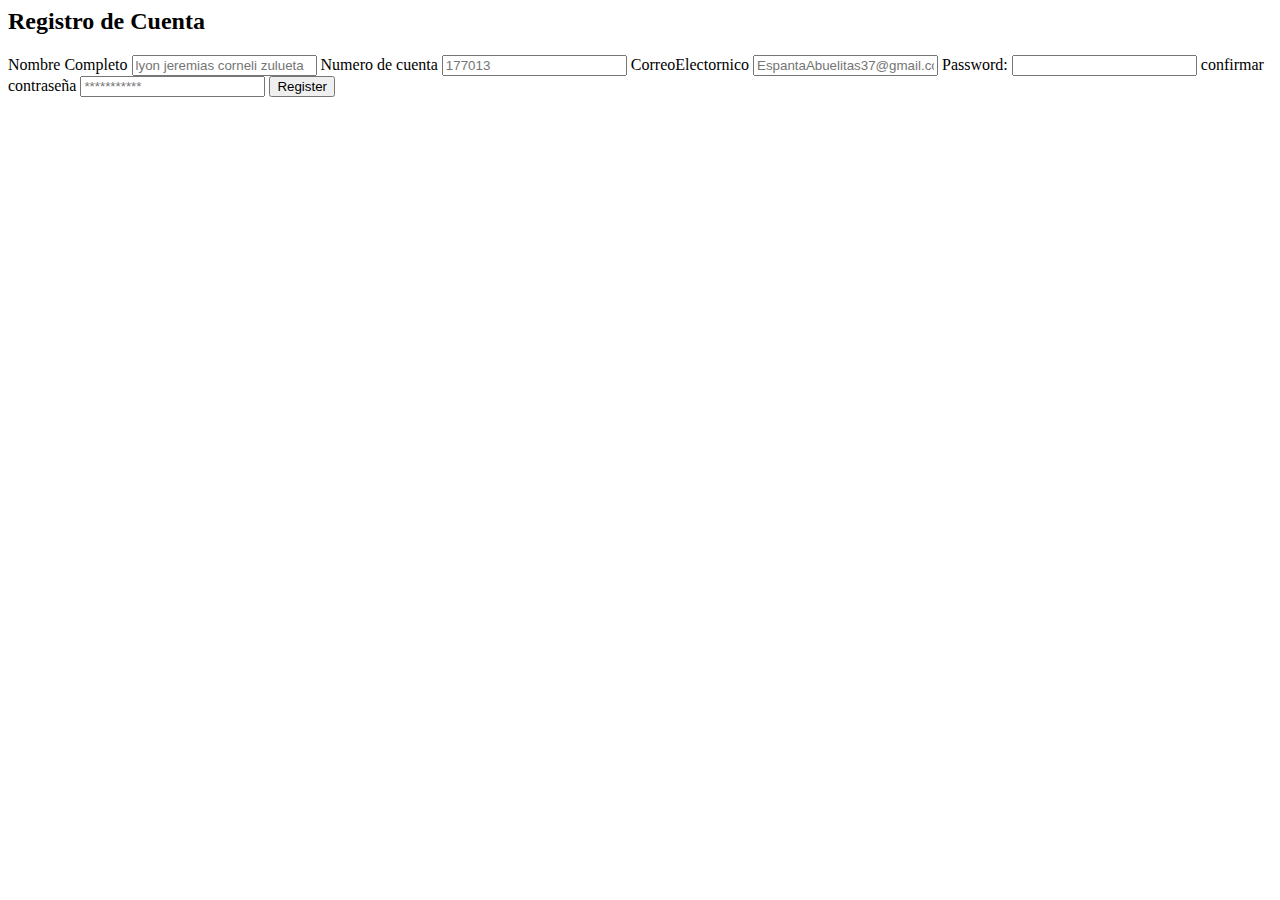
==== frontend/page/index.html @ 53f8273e "line" ====
<html>
    <head>
        <meta charset="UTF-8">
        <meta http-equiv="X-UA-compatible" content="IE-edge">
        <meta name="viewport" content="width=device-width,initial-scale=1.0">
        <title>Register</title>
        <link rel="stylesheet" href="style.css">
    </head>

    <body>
        <script src="index.js"></script>

        <!--Register de usuario-->

        <form action="" class="form" id="form">
            <h2 class="Register">Registro de Cuenta</h2>

            <label>
                <a>Nombre Completo</a>
                <input type="text" placeholder="lyon jeremias corneli zulueta">
            </label>

            <label>
                <a>Numero de cuenta</a>
                <input type="text" placeholder="177013">
            </label>

            <label>
                <a>CorreoElectornico</a>
                <input type="text" placeholder="EspantaAbuelitas37@gmail.com">
            </label>

            <label>
                <label for="password">Password:</label>
                <input type="password" id="password" minlength="8" oninput="validatePassword()" required>
                <span id="error-message" style="color:rgb(0, 0, 0);"></span>
                <span id="error-message2" style="color:rgb(0, 0, 0);"></span>
            </label>

            <label>
                <a>confirmar contraseña</a>
                <input type="text" placeholder="***********">
            </label>
            <button id="button" type="button" class="button" onclick="process(this)">Register</button>

        </form>

    </body>



</html>
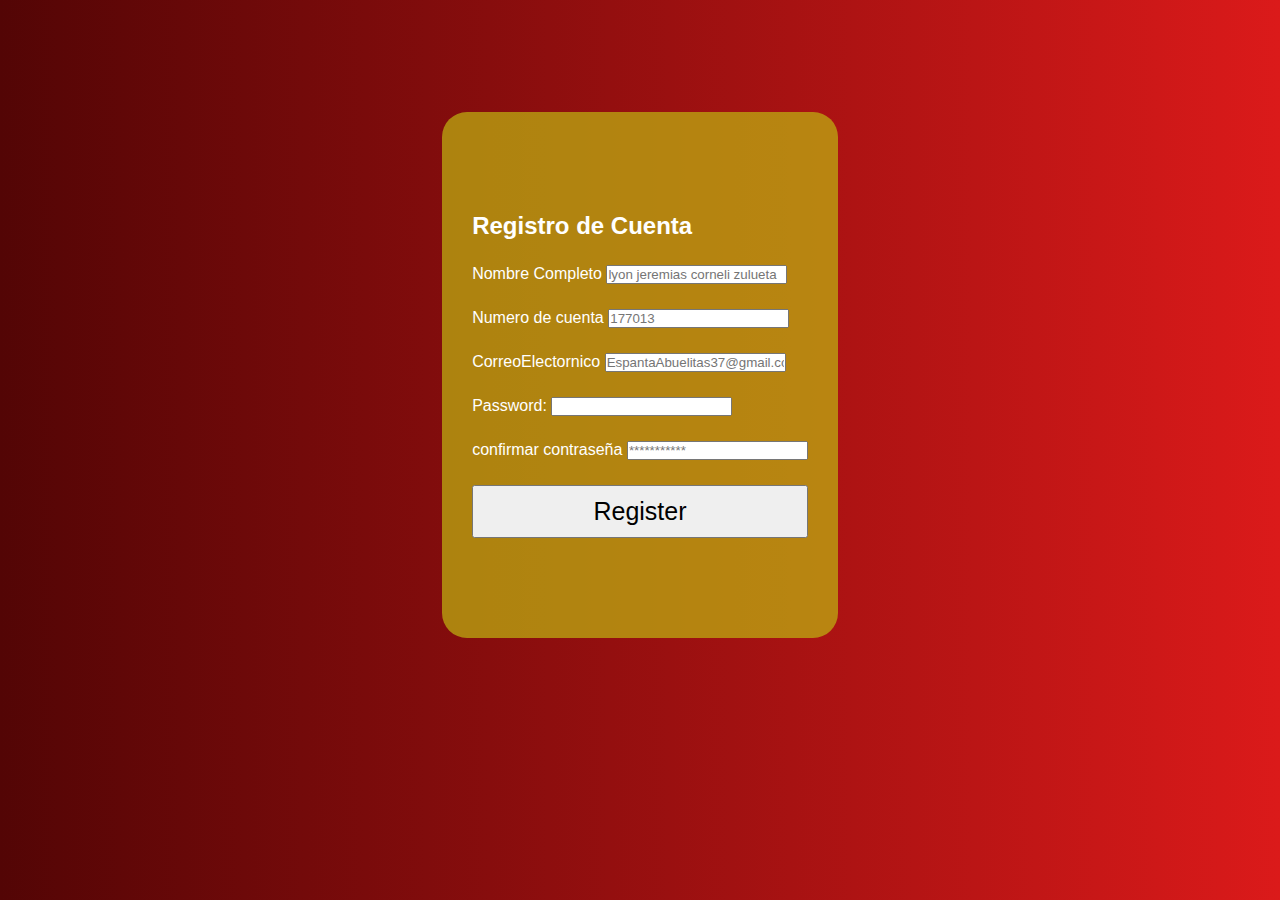
==== commit df4c5d63: "kkkk" ====
--- a/frontend/page/index.html
+++ b/frontend/page/index.html
@@ -4,7 +4,7 @@
         <meta http-equiv="X-UA-compatible" content="IE-edge">
         <meta name="viewport" content="width=device-width,initial-scale=1.0">
         <title>Register</title>
-        <link rel="stylesheet" href="style.css">
+        <link rel="stylesheet" href="../style/style.css">
     </head>
 
     <body>
--- a/frontend/style/style.css
+++ b/frontend/style/style.css
@@ -0,0 +1,42 @@
+* {
+    margin: 0;
+    padding: 0;
+    box-sizing: border-box;
+    font-family: Arial, Helvetica, sans-serif;
+}
+
+body {
+    display: flex;
+    align-items: center;
+    justify-content: center;
+    min-height: 300px;
+    background: linear-gradient(to left, #db1a1a, #530505);
+    position: relative;
+    color: #ffffff;
+}
+
+.btndb{
+    position: absolute;
+    bottom: 20px;
+    right: 20px;
+    height: auto;
+}
+
+form {
+    display: flex;
+    flex-direction: column;
+    background: #beb311b6;
+    padding: 100px 30px;
+    box-shadow: 0 5px 10px rgba(red, green, blue, alpha);
+    gap: 25px;
+    margin-bottom: 150px;
+    border-radius: 25px;
+}
+
+form button{
+    color: #000000;
+    background: linear-gradient(to right #db1a1a, #530505);
+    padding: 10px 15px;
+    cursor: pointer;
+    font-size: 25px;
+}